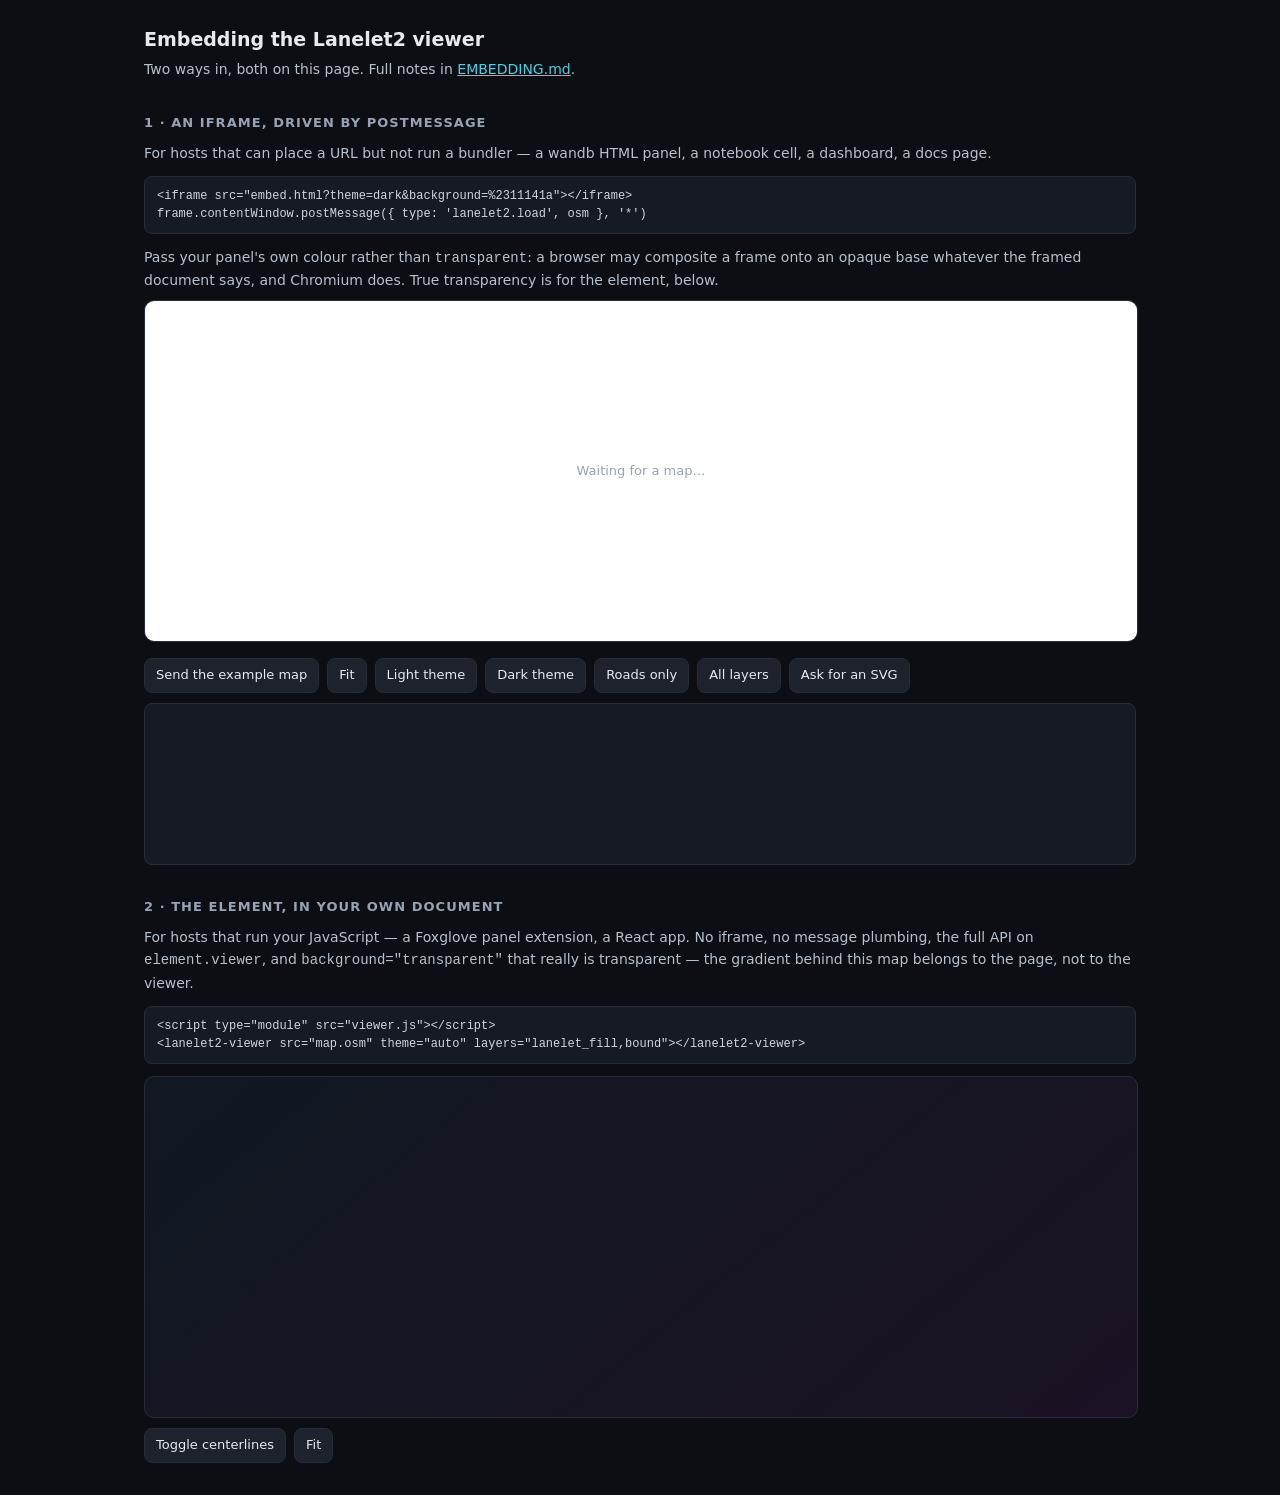
==== web/embed-example.html @ 1ce7c025 "Make the viewer embeddable, not just a page The demo looked like an application with a map in it. An" ====
<!doctype html>
<html lang="en">
  <head>
    <meta charset="utf-8" />
    <meta name="viewport" content="width=device-width, initial-scale=1" />
    <title>Embedding the Lanelet2 viewer</title>
    <style>
      :root {
        color-scheme: dark;
      }
      body {
        margin: 0;
        padding: 24px;
        background: #0c0e13;
        color: #e6eaf0;
        font: 14px/1.6 ui-sans-serif, system-ui, -apple-system, 'Segoe UI', Roboto,
          'Hiragino Sans', 'Noto Sans JP', sans-serif;
      }
      main {
        max-width: 62rem;
        margin: 0 auto;
      }
      h1 {
        font-size: 19px;
        margin: 0 0 4px;
      }
      h2 {
        font-size: 13px;
        text-transform: uppercase;
        letter-spacing: 0.08em;
        color: #98a2b3;
        margin: 32px 0 8px;
      }
      p {
        color: #b7c0cd;
        margin: 0 0 8px;
      }
      a {
        color: #4dd0e1;
      }
      pre {
        background: #161a22;
        border: 1px solid #262c38;
        border-radius: 8px;
        padding: 10px 12px;
        overflow-x: auto;
        font: 12px/1.5 ui-monospace, SFMono-Regular, Menlo, Consolas, monospace;
        color: #cfd6e2;
      }
      .frame,
      .mount {
        width: 100%;
        height: 340px;
        border: 1px solid #262c38;
        border-radius: 10px;
        overflow: hidden;
        background: #11141a;
      }
      .row {
        display: flex;
        gap: 8px;
        flex-wrap: wrap;
        margin: 10px 0;
      }
      button {
        padding: 6px 11px;
        border-radius: 8px;
        border: 1px solid #262c38;
        background: #1d222c;
        color: #e6eaf0;
        font: inherit;
        font-size: 13px;
        cursor: pointer;
      }
      button:hover {
        border-color: #4dd0e1;
      }
      #log {
        height: 140px;
        overflow: auto;
        margin: 0;
        font-size: 11.5px;
        color: #98a2b3;
      }
    </style>
  </head>
  <body>
    <main>
      <h1>Embedding the Lanelet2 viewer</h1>
      <p>
        Two ways in, both on this page. Full notes in
        <a href="https://github.com/hakuturu583/simple_lanelet2/blob/main/web/EMBEDDING.md">EMBEDDING.md</a>.
      </p>

      <h2>1 &middot; An iframe, driven by postMessage</h2>
      <p>
        For hosts that can place a URL but not run a bundler — a wandb HTML panel, a
        notebook cell, a dashboard, a docs page.
      </p>
      <pre>&lt;iframe src="embed.html?theme=dark&amp;background=%2311141a"&gt;&lt;/iframe&gt;
frame.contentWindow.postMessage({ type: 'lanelet2.load', osm }, '*')</pre>
      <p>
        Pass your panel's own colour rather than <code>transparent</code>: a browser
        may composite a frame onto an opaque base whatever the framed document says,
        and Chromium does. True transparency is for the element, below.
      </p>
      <iframe
        id="frame"
        class="frame"
        title="Lanelet2 viewer"
        src="./embed.html?theme=dark&amp;background=%2311141a&amp;dnd=1"
      ></iframe>
      <div class="row">
        <button id="send-map" type="button">Send the example map</button>
        <button id="fit" type="button">Fit</button>
        <button id="light" type="button">Light theme</button>
        <button id="dark" type="button">Dark theme</button>
        <button id="roads-only" type="button">Roads only</button>
        <button id="all-layers" type="button">All layers</button>
        <button id="export" type="button">Ask for an SVG</button>
      </div>
      <pre id="log"></pre>

      <h2>2 &middot; The element, in your own document</h2>
      <p>
        For hosts that run your JavaScript — a Foxglove panel extension, a React app.
        No iframe, no message plumbing, the full API on <code>element.viewer</code>, and
        <code>background="transparent"</code> that really is transparent — the gradient
        behind this map belongs to the page, not to the viewer.
      </p>
      <pre>&lt;script type="module" src="viewer.js"&gt;&lt;/script&gt;
&lt;lanelet2-viewer src="map.osm" theme="auto" layers="lanelet_fill,bound"&gt;&lt;/lanelet2-viewer&gt;</pre>
      <lanelet2-viewer
        id="element"
        class="mount"
        style="display: block; background: linear-gradient(140deg, #101822, #1b1224)"
        src="./sample/mapping_example.osm"
        theme="dark"
        background="transparent"
        scalebar="0"
      ></lanelet2-viewer>
      <div class="row">
        <button id="element-centerlines" type="button">Toggle centerlines</button>
        <button id="element-fit" type="button">Fit</button>
      </div>
    </main>

    <script type="module" src="./viewer.js"></script>
    <script type="module">
      const frame = document.getElementById('frame');
      const log = document.getElementById('log');
      const send = (message) => frame.contentWindow.postMessage(message, '*');

      const write = (text) => {
        log.textContent += `${text}\n`;
        log.scrollTop = log.scrollHeight;
      };

      window.addEventListener('message', (event) => {
        const data = event.data;
        if (!data || typeof data.type !== 'string' || !data.type.startsWith('lanelet2.')) return;
        if (data.type === 'lanelet2.loaded') {
          write(`loaded: ${data.stats.lanelets} lanelets, ${data.stats.points} points (${data.coordinateSource})`);
        } else if (data.type === 'lanelet2.svg') {
          write(`svg: ${data.svg.length.toLocaleString()} bytes`);
        } else if (data.type === 'lanelet2.hover' || data.type === 'lanelet2.view') {
          // Too chatty to log.
        } else if (data.type === 'lanelet2.select') {
          write(`select: ${data.shape ? data.shape.label : '(nothing)'}`);
        } else {
          write(`${data.type.replace('lanelet2.', '')}: ${JSON.stringify(data).slice(0, 120)}`);
        }
      });

      document.getElementById('send-map').addEventListener('click', async () => {
        const osm = await (await fetch('./sample/mapping_example.osm')).text();
        send({ type: 'lanelet2.load', osm, name: 'mapping_example' });
      });
      document.getElementById('fit').addEventListener('click', () => send({ type: 'lanelet2.fit' }));
      document.getElementById('light').addEventListener('click', () =>
        send({ type: 'lanelet2.setOptions', theme: 'light' }),
      );
      document.getElementById('dark').addEventListener('click', () =>
        send({ type: 'lanelet2.setOptions', theme: 'dark' }),
      );
      document.getElementById('roads-only').addEventListener('click', () =>
        send({ type: 'lanelet2.setOptions', layers: ['lanelet_fill'] }),
      );
      document.getElementById('all-layers').addEventListener('click', () =>
        send({
          type: 'lanelet2.setOptions',
          layers: ['lanelet_fill', 'area', 'polygon', 'bound', 'regulatory', 'direction'],
        }),
      );
      document.getElementById('export').addEventListener('click', () =>
        send({ type: 'lanelet2.exportSvg', width: 1200, height: 800, requestId: 'demo' }),
      );

      const element = document.getElementById('element');
      let centerlines = false;
      document.getElementById('element-centerlines').addEventListener('click', () => {
        centerlines = !centerlines;
        element.viewer.setLayers({ centerline: centerlines });
      });
      document.getElementById('element-fit').addEventListener('click', () => element.viewer.fit());
      element.addEventListener('load', (event) => write(`element: ${event.detail.stats.lanelets} lanelets`));
    </script>
  </body>
</html>
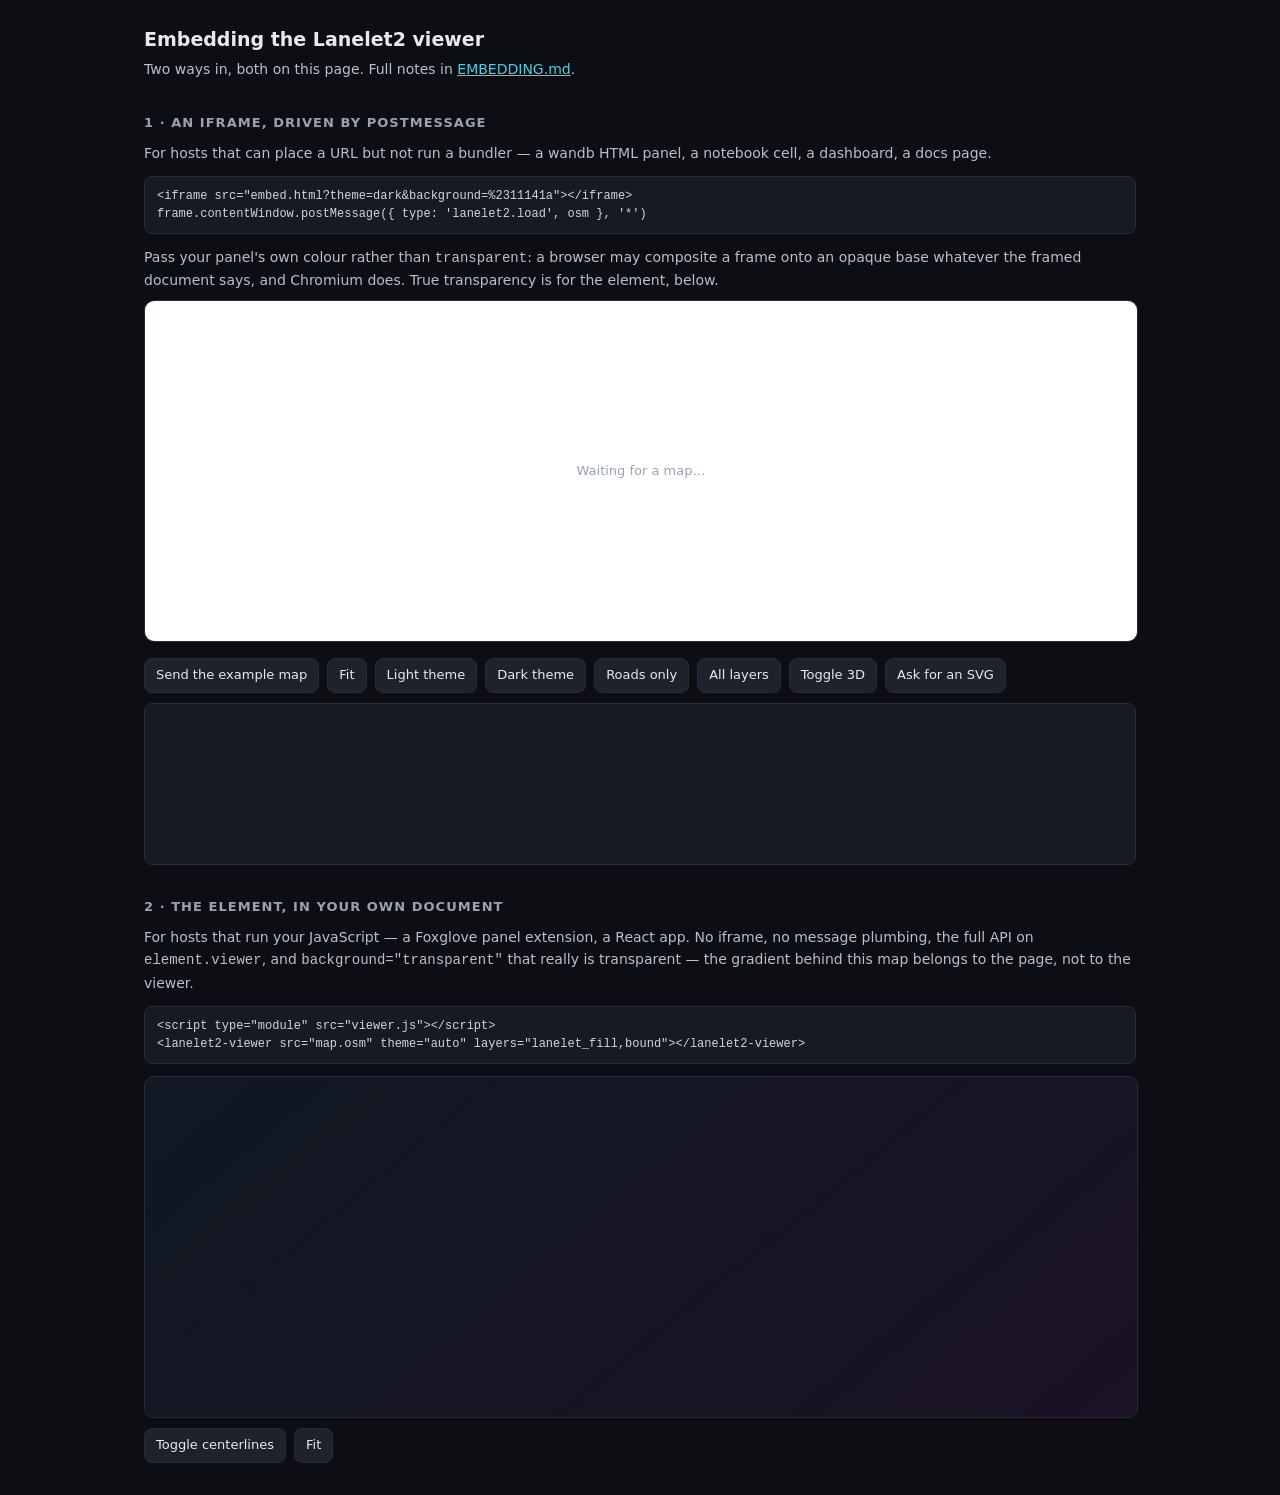
==== commit 55621acb: "Keep the elevation ll2-viz was throwing away, and add a view to see it from A Lanelet2 map has an `e" ====
--- a/web/embed-example.html
+++ b/web/embed-example.html
@@ -117,6 +117,7 @@
         <button id="dark" type="button">Dark theme</button>
         <button id="roads-only" type="button">Roads only</button>
         <button id="all-layers" type="button">All layers</button>
+        <button id="toggle-3d" type="button">Toggle 3D</button>
         <button id="export" type="button">Ask for an SVG</button>
       </div>
       <pre id="log"></pre>
@@ -156,6 +157,10 @@
         log.scrollTop = log.scrollHeight;
       };
 
+      // The frame's camera, kept in step with it: the viewer has a 3D button of its
+      // own, and it announces every move on `lanelet2.view3d`.
+      let threeD = false;
+
       window.addEventListener('message', (event) => {
         const data = event.data;
         if (!data || typeof data.type !== 'string' || !data.type.startsWith('lanelet2.')) return;
@@ -167,6 +172,9 @@
           // Too chatty to log.
         } else if (data.type === 'lanelet2.select') {
           write(`select: ${data.shape ? data.shape.label : '(nothing)'}`);
+        } else if (data.type === 'lanelet2.view3d') {
+          threeD = data.enabled;
+          write(`view3d: ${data.enabled ? `on, ${data.pitch}° above the horizon` : 'off'}`);
         } else {
           write(`${data.type.replace('lanelet2.', '')}: ${JSON.stringify(data).slice(0, 120)}`);
         }
@@ -192,6 +200,10 @@
           layers: ['lanelet_fill', 'area', 'polygon', 'bound', 'regulatory', 'direction'],
         }),
       );
+      document.getElementById('toggle-3d').addEventListener('click', () => {
+        threeD = !threeD;
+        send({ type: 'lanelet2.setView3d', enabled: threeD, pitch: 50, exaggeration: 6 });
+      });
       document.getElementById('export').addEventListener('click', () =>
         send({ type: 'lanelet2.exportSvg', width: 1200, height: 800, requestId: 'demo' }),
       );
